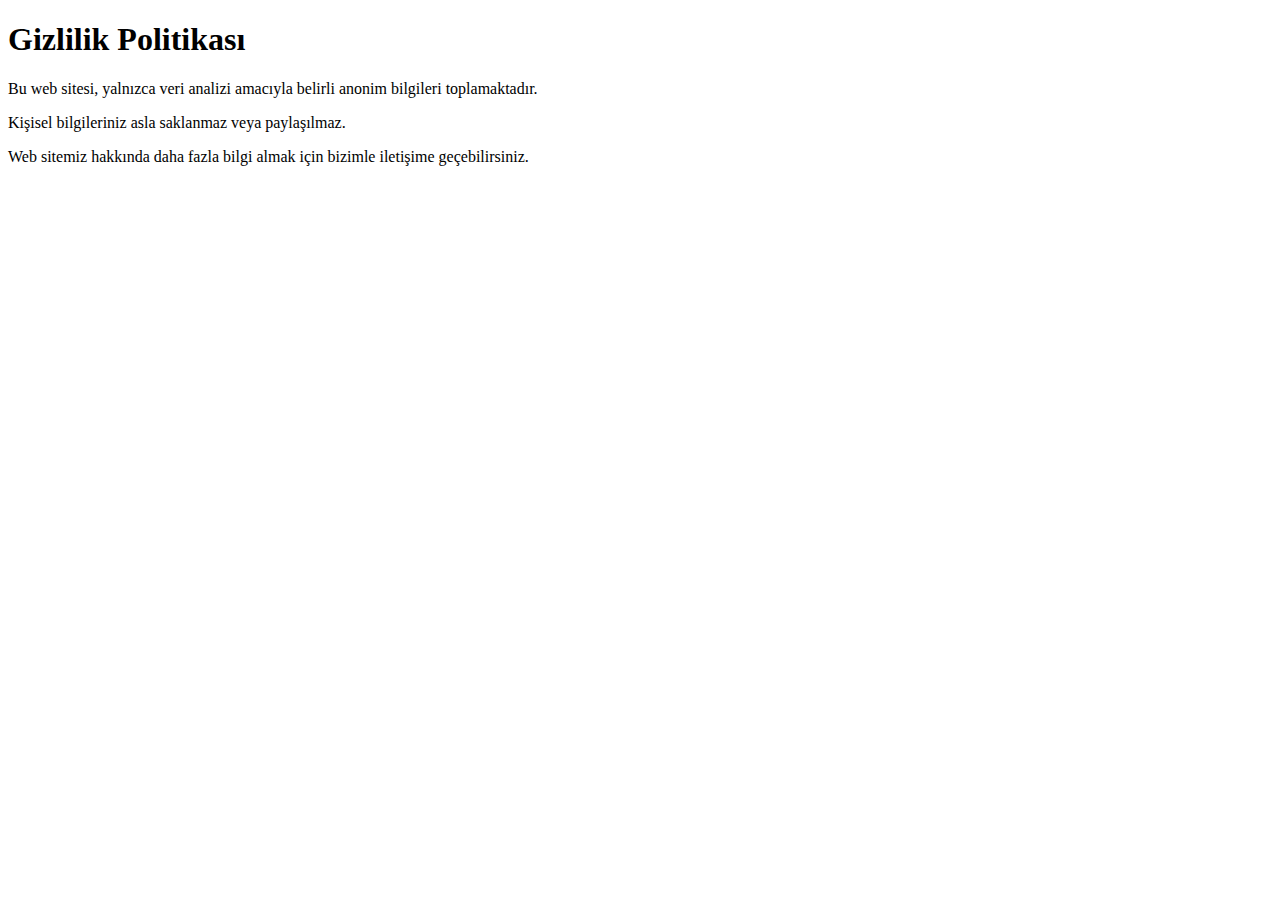
==== privacy.html @ 51fa074b "privacy" ====
<!DOCTYPE html>
<html lang="tr">
<head>
    <meta charset="UTF-8">
    <meta name="viewport" content="width=device-width, initial-scale=1.0">
    <title>Gizlilik Politikası</title>
</head>
<body>
    <h1>Gizlilik Politikası</h1>
    <p>Bu web sitesi, yalnızca veri analizi amacıyla belirli anonim bilgileri toplamaktadır.</p>
    <p>Kişisel bilgileriniz asla saklanmaz veya paylaşılmaz.</p>
    <p>Web sitemiz hakkında daha fazla bilgi almak için bizimle iletişime geçebilirsiniz.</p>
</body>
</html>
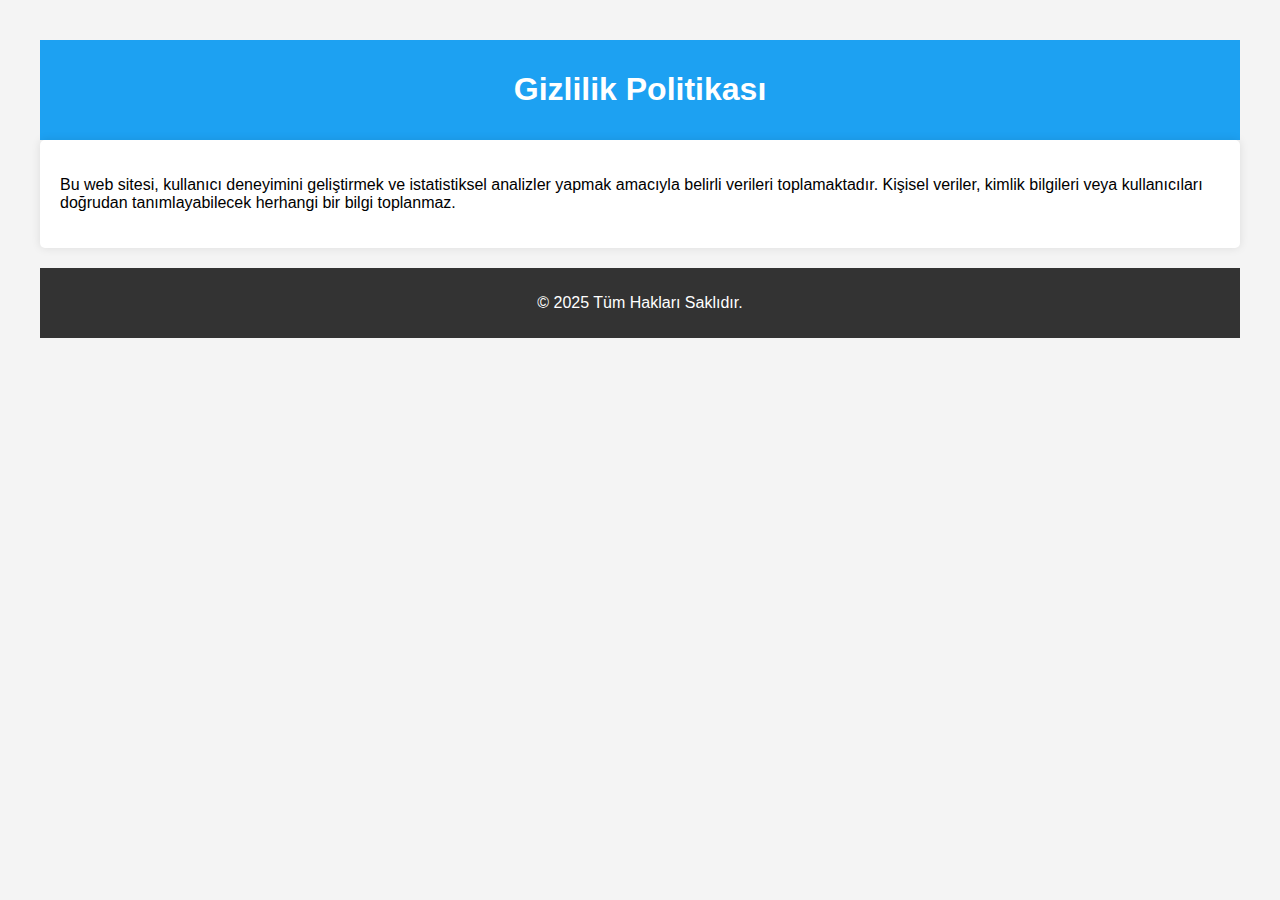
==== commit 157086b5: "Update privacy.html" ====
--- a/privacy.html
+++ b/privacy.html
@@ -4,11 +4,24 @@
     <meta charset="UTF-8">
     <meta name="viewport" content="width=device-width, initial-scale=1.0">
     <title>Gizlilik Politikası</title>
+    <link rel="stylesheet" href="style.css">
 </head>
 <body>
-    <h1>Gizlilik Politikası</h1>
-    <p>Bu web sitesi, yalnızca veri analizi amacıyla belirli anonim bilgileri toplamaktadır.</p>
-    <p>Kişisel bilgileriniz asla saklanmaz veya paylaşılmaz.</p>
-    <p>Web sitemiz hakkında daha fazla bilgi almak için bizimle iletişime geçebilirsiniz.</p>
+    <header>
+        <h1>Gizlilik Politikası</h1>
+    </header>
+
+    <main>
+        <section>
+            <p>
+             Bu web sitesi, kullanıcı deneyimini geliştirmek ve istatistiksel analizler yapmak amacıyla belirli verileri toplamaktadır. Kişisel veriler, kimlik bilgileri veya kullanıcıları doğrudan tanımlayabilecek herhangi bir bilgi toplanmaz.
+            </p>
+        </section>
+    </main>
+
+    <footer>
+        <p>© 2025 Tüm Hakları Saklıdır.</p> 
+    </footer>
 </body>
 </html>
+
--- a/style.css
+++ b/style.css
@@ -0,0 +1,32 @@
+body {
+    font-family: Arial, sans-serif;
+    margin: 20px;
+    padding: 20px;
+    background-color: #f4f4f4;
+}
+
+header {
+    text-align: center;
+    background: #1da1f2;
+    color: white;
+    padding: 10px;
+}
+
+main {
+    background: white;
+    padding: 20px;
+    border-radius: 5px;
+    box-shadow: 0 0 10px rgba(0, 0, 0, 0.1);
+}
+
+h2 {
+    color: #1da1f2;
+}
+
+footer {
+    text-align: center;
+    margin-top: 20px;
+    padding: 10px;
+    background: #333;
+    color: white;
+}
